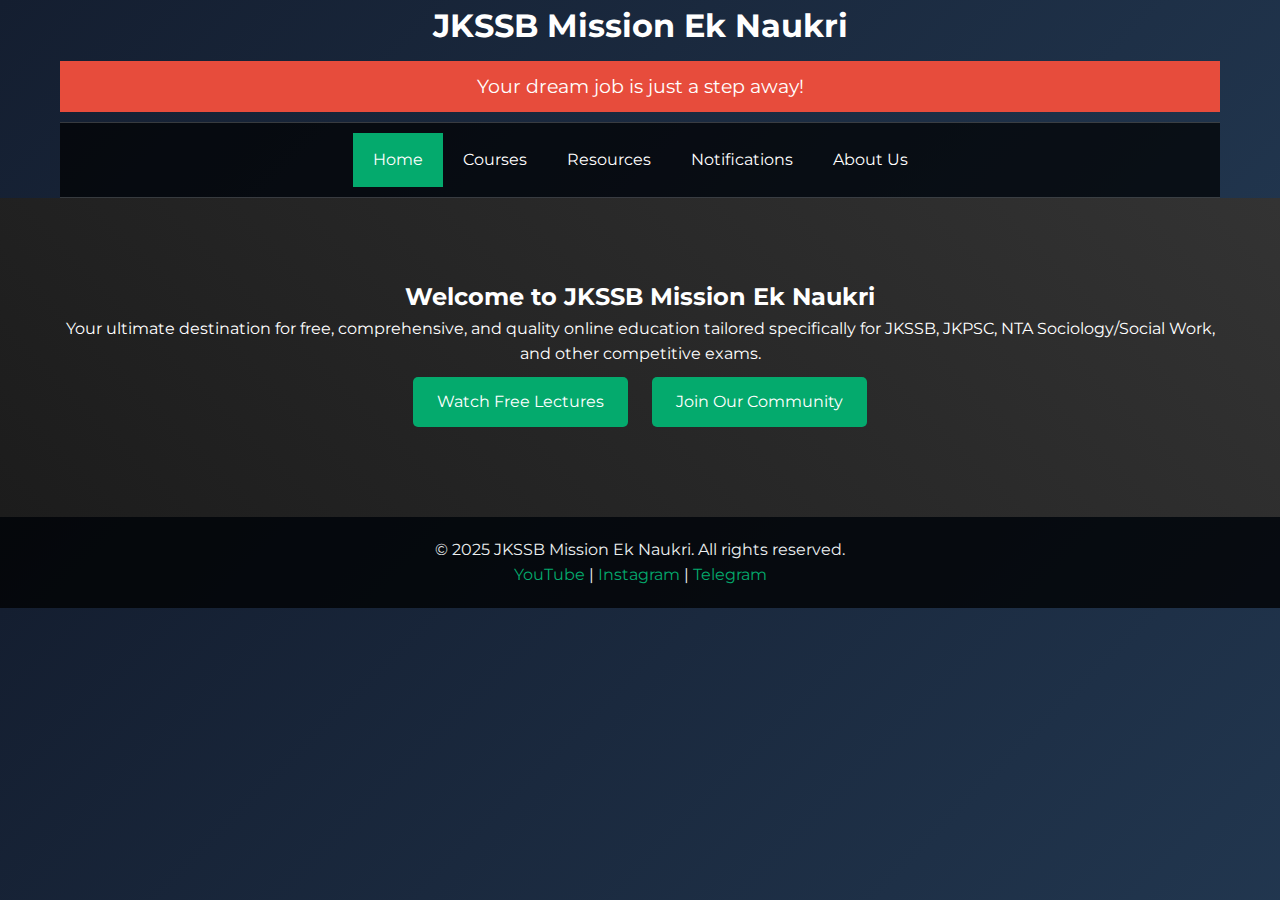
==== index.html @ 17a6cdbd "Update index.html" ====
<!DOCTYPE html>
<html lang="en">
<head>
  <meta charset="UTF-8">
  <meta name="viewport" content="width=device-width, initial-scale=1.0">
  <title>JKSSB Mission Ek Naukri</title>
  <meta name="description" content="Your ultimate destination for free, comprehensive, and quality online education tailored specifically for JKSSB, JKPSC, NTA Sociology/Social Work, and other competitive exams.">
  <meta name="keywords" content="JKSSB, JKPSC, NTA, Sociology, Social Work, Online Education, Competitive Exams">
  <link rel="stylesheet" href="css/styles.css">
  <link rel="icon" href="favicon.ico">
  <link href="https://fonts.googleapis.com/css2?family=Montserrat:wght@300;500;700&display=swap" rel="stylesheet">
  <!-- Use local Font Awesome if Kit fails on mobile -->
  <link rel="stylesheet" href="css/all.min.css">

  <!-- CookieYes Script -->
  <script src="https://cdn-cookieyes.com/client_data/5cfe4f28d3b2e213a2c75d46/script.js"></script>

  <!-- Google Analytics with Consent Mode -->
  <script async src="https://www.googletagmanager.com/gtag/js?id=G-TP77DTCB30"></script>
  <script>
    window.dataLayer = window.dataLayer || [];
    function gtag(){dataLayer.push(arguments);}
    gtag('consent', 'default', {
      'ad_storage': 'denied',
      'ad_user_data': 'denied',
      'ad_personalization': 'denied',
      'analytics_storage': 'denied',
      'regions': ['IN']
    });
    gtag('consent', 'default', {
      'ad_storage': 'denied',
      'ad_user_data': 'denied',
      'ad_personalization': 'denied',
      'analytics_storage': 'denied'
    });
    gtag('js', new Date());
    gtag('config', 'G-TP77DTCB30', { anonymize_ip: true });
  </script>
</head>
<body>
  <header>
    <div class="container">
      <h1>JKSSB Mission Ek Naukri</h1>
      <div class="sliding-container">
        <p class="sliding-text">Your dream job is just a step away!</p>
      </div>
      <nav class="topnav" id="myTopnav">
        <a href="index.html" class="active">Home</a>
        <a href="courses.html">Courses</a>
        <a href="resources.html">Resources</a>
        <a href="notifications.html">Notifications</a>
        <a href="about.html">About Us</a>
        <a href="javascript:void(0);" class="icon" onclick="toggleNavigation()">
          <i class="fas fa-bars" role="img" aria-label="Toggle Navigation Menu"></i>
        </a>
      </nav>
    </div>
  </header>

  <section class="hero">
    <div class="container">
      <h2>Welcome to JKSSB Mission Ek Naukri</h2>
      <p>Your ultimate destination for free, comprehensive, and quality online education tailored specifically for JKSSB, JKPSC, NTA Sociology/Social Work, and other competitive exams.</p>
      <a href="https://www.youtube.com/@jkssbmissioneknaukri" class="btn" target="_blank">Watch Free Lectures</a>
      <a href="https://t.me/jkssb_mission_ek_naukri" class="btn" target="_blank">Join Our Community</a>
    </div>
  </section>

  <footer>
    <div class="container">
      <p>© 2025 JKSSB Mission Ek Naukri. All rights reserved.</p>
      <p>
        <a href="https://www.youtube.com/@jkssbmissioneknaukri" target="_blank">YouTube</a> |
        <a href="#" target="_blank">Instagram</a> |
        <a href="#" target="_blank">Telegram</a>
      </p>
    </div>
  </footer>

  <button id="backToTop" class="btn" onclick="scrollToTop()"><i class="fas fa-chevron-up"></i></button>

  <script src="js/scripts.js"></script>
</body>
</html>
---- css/styles.css ----
:root {
  --primary-color: #04AA6D;
  --secondary-color: #e74c3c;
  --bg-color: #141e30;
  --text-color: #fff;
}

/* Global Styles */
* {
  margin: 0;
  padding: 0;
  box-sizing: border-box;
}

body {
  font-family: 'Montserrat', sans-serif;
  background: linear-gradient(135deg, var(--bg-color), #243b55);
  color: var(--text-color);
  line-height: 1.6;
  overflow-x: hidden;
}

a {
  text-decoration: none;
  color: inherit;
}

ul {
  list-style: none;
}

.container {
  max-width: 1200px;
  margin: auto;
  padding: 0 20px;
}

/* Header */
header h1 {
  text-align: center;
  margin-bottom: 10px;
}

/* Navigation */
.topnav {
  overflow: hidden;
  background-color: rgba(0, 0, 0, 0.7);
  display: flex;
  justify-content: center;
  flex-wrap: wrap;
  padding: 10px 20px;
  border-top: 1px solid rgba(255, 255, 255, 0.2);
  border-bottom: 1px solid rgba(255, 255, 255, 0.2);
}

.topnav a {
  padding: 14px 20px;
  font-size: 1rem;
  color: var(--text-color);
  transition: background-color 0.3s ease;
}

.topnav a:hover,
.topnav a.active {
  background-color: var(--primary-color);
}

.topnav .icon {
  display: none;
  font-size: 1.5rem;
  color: var(--text-color);
  cursor: pointer;
  padding: 10px;
  font-family: "Font Awesome 5 Free" !important;
  font-weight: 900 !important;
}

/* Ensure Font Awesome icons render correctly */
.fa,
.fas,
.fa-bars {
  font-family: "Font Awesome 5 Free" !important;
  font-weight: 900 !important;
  display: inline-block;
}

/* Sliding Text */
.sliding-container {
  width: 100%;
  overflow: hidden;
  margin: 10px 0;
  background: var(--secondary-color);
  color: var(--text-color);
  padding: 10px 0;
  text-align: center;
}

.sliding-text {
  display: inline-block;
  white-space: nowrap;
  font-size: 1.2em;
  animation: slide 10s linear infinite;
}

@keyframes slide {
  0% { transform: translateX(100%); }
  100% { transform: translateX(-100%); }
}

/* Hero Section */
.hero {
  background: linear-gradient(45deg, #1c1c1c, #333333);
  color: var(--text-color);
  padding: 80px 20px;
  text-align: center;
}

.hero p {
  color: var(--text-color);
}

.hero .btn {
  display: inline-block;
  margin: 10px;
  padding: 12px 24px;
  background-color: var(--primary-color);
  color: var(--text-color);
  text-decoration: none;
  border-radius: 5px;
  transition: background-color 0.3s ease, transform 0.3s ease;
}

.hero .btn:hover {
  background-color: #028a4b;
  transform: scale(1.05);
}

/* Sections */
.section {
  padding: 30px 0;
  text-align: center;
}

/* Grid */
.grid {
  display: grid;
  grid-template-columns: repeat(auto-fit, minmax(300px, 1fr));
  gap: 20px;
  margin-top: 20px;
}

.card {
  padding: 20px;
  background: #1f2a37;
  border-radius: 8px;
  box-shadow: 0 4px 8px rgba(0, 0, 0, 0.1);
  transition: transform 0.3s ease, box-shadow 0.3s ease;
  text-align: center;
}

.card:hover {
  transform: translateY(-10px);
  box-shadow: 0 8px 20px rgba(0, 0, 0, 0.4);
}

.card i {
  color: var(--primary-color);
  margin-bottom: 10px;
  font-size: 3rem;
  font-family: "Font Awesome 5 Free" !important;
  font-weight: 900 !important;
}

.card h3 {
  font-size: 1.5rem;
  margin-bottom: 15px;
}

.card .btn {
  margin-top: 10px;
  background-color: var(--primary-color);
  color: var(--text-color);
  padding: 10px 20px;
  border-radius: 4px;
  transition: background 0.3s ease;
}

.card .btn:hover {
  background: #028a4b;
}

/* Resource List */
.resource-list {
  list-style-type: none;
  padding: 0;
  text-align: center;
  margin-top: 20px;
}

.resource-list li {
  margin-bottom: 10px;
}

.resource-list a {
  color: var(--primary-color);
  transition: color 0.3s ease;
}

.resource-list a:hover {
  color: var(--text-color);
}

/* Footer */
footer {
  background-color: rgba(0, 0, 0, 0.8);
  color: #ecf0f1;
  text-align: center;
  padding: 20px 0;
}

footer a {
  color: var(--primary-color);
  transition: color 0.3s ease;
}

footer a:hover {
  color: var(--text-color);
}

/* Back-to-Top Button */
#backToTop {
  position: fixed;
  bottom: 30px;
  right: 30px;
  background: var(--primary-color);
  color: var(--text-color);
  border: none;
  padding: 10px 15px;
  border-radius: 50px;
  cursor: pointer;
  transition: background 0.3s ease, transform 0.3s ease;
  display: none;
}

#backToTop:hover {
  background: #028a4b;
  transform: scale(1.1);
}

#backToTop i {
  font-family: "Font Awesome 5 Free" !important;
  font-weight: 900 !important;
}

/* Responsive Design */
@media (max-width: 768px) {
  .topnav a:not(.icon) {
    display: none;
  }
  .topnav .icon {
    display: block !important;
    position: absolute;
    right: 20px;
    top: 15px;
    z-index: 1000;
    font-family: "Font Awesome 5 Free" !important;
    font-weight: 900 !important;
  }
  .topnav.responsive {
    flex-direction: column;
    align-items: flex-start;
  }
  .topnav.responsive a {
    display: block;
    text-align: center;
    padding: 10px;
    width: 100%;
    background-color: rgba(0, 0, 0, 0.7);
  }
  .hero h2 {
    font-size: 1.5rem;
  }
  .hero p {
    font-size: 1rem;
  }
}

@media (max-width: 480px) {
  .hero h2 {
    font-size: 1.2rem;
  }
  .hero p {
    font-size: 0.9rem;
  }
  .topnav a {
    font-size: 12px;
    padding: 8px;
  }
  .topnav .icon {
    font-size: 1.2rem;
    top: 10px;
    right: 10px;
  }
}
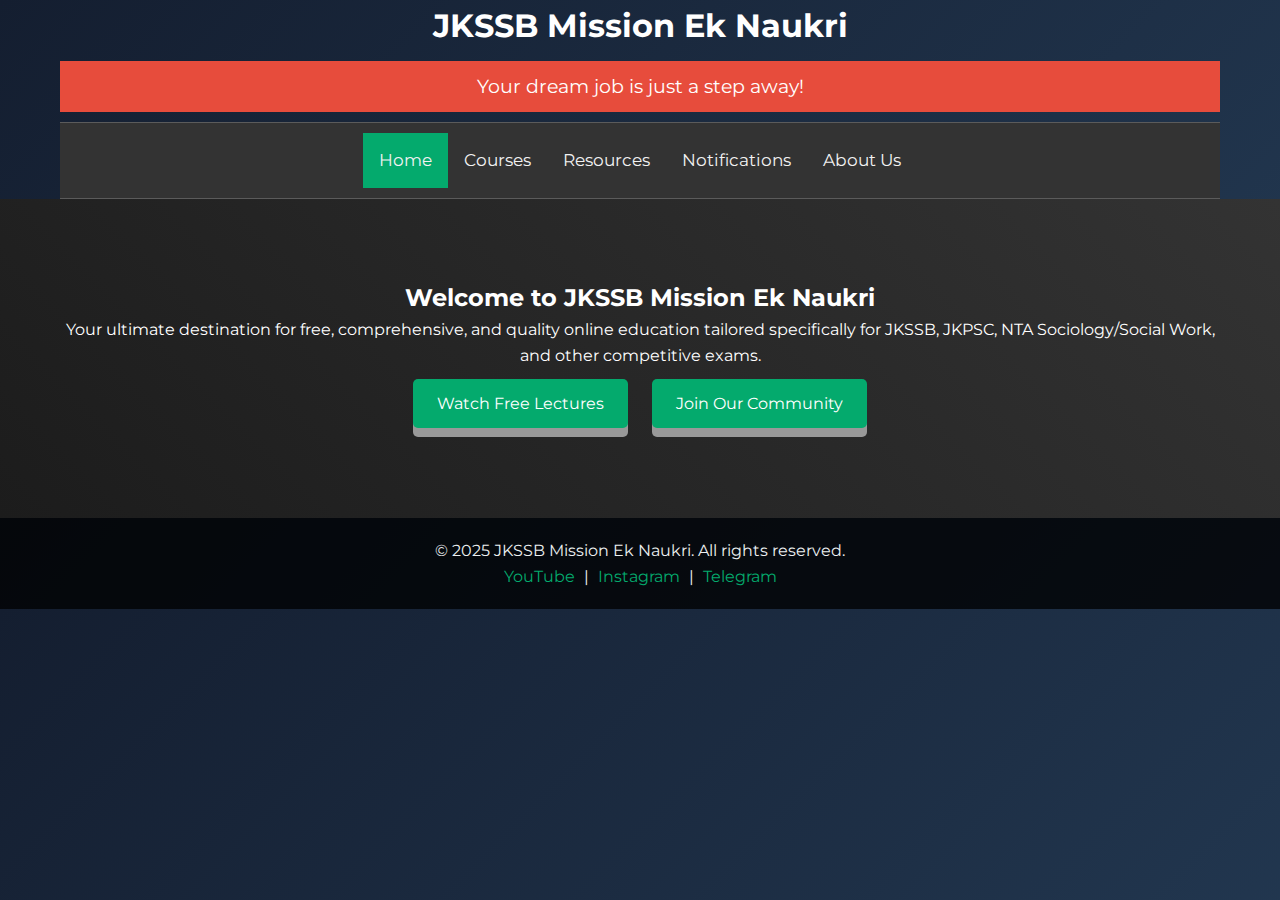
==== commit 04eab41e: "Update index.html" ====
--- a/index.html
+++ b/index.html
@@ -36,6 +36,90 @@
     gtag('js', new Date());
     gtag('config', 'G-TP77DTCB30', { anonymize_ip: true });
   </script>
+  <style>
+    /* Responsive Styles */
+
+    /* Ensure that the navigation menu is responsive */
+    .topnav {
+      overflow: hidden;
+      background-color: #333;
+    }
+
+    .topnav a {
+      float: left;
+      display: block;
+      color: #f2f2f2;
+      text-align: center;
+      padding: 14px 16px;
+      text-decoration: none;
+      font-size: 17px;
+    }
+
+    .topnav .icon {
+      display: none;
+    }
+
+    @media screen and (max-width: 600px) {
+      .topnav a:not(:first-child) {display: none;}
+      .topnav a.icon {
+        float: right;
+        display: block;
+      }
+    }
+
+    @media screen and (max-width: 600px) {
+      .topnav.responsive {position: relative;}
+      .topnav.responsive .icon {
+        position: absolute;
+        right: 0;
+        top: 0;
+      }
+      .topnav.responsive a {
+        float: none;
+        display: block;
+        text-align: left;
+      }
+    }
+
+    /* Ensure that the footer is responsive */
+    footer .container {
+      text-align: center;
+    }
+
+    footer p a {
+      display: inline-block;
+      margin: 0 5px;
+    }
+
+    /* Ensure that the main buttons are responsive */
+    .btn {
+      display: inline-block;
+      padding: 10px 20px;
+      font-size: 16px;
+      cursor: pointer;
+      text-align: center;
+      text-decoration: none;
+      outline: none;
+      color: #fff;
+      background-color: #4CAF50;
+      border: none;
+      border-radius: 15px;
+      box-shadow: 0 9px #999;
+    }
+
+    .btn:hover {background-color: #3e8e41}
+
+    .btn:active {
+      background-color: #3e8e41;
+      box-shadow: 0 5px #666;
+      transform: translateY(4px);
+    }
+
+    /* Ensure that the icons are displayed correctly */
+    .fas {
+      display: inline-block;
+    }
+  </style>
 </head>
 <body>
   <header>
@@ -79,6 +163,20 @@
 
   <button id="backToTop" class="btn" onclick="scrollToTop()"><i class="fas fa-chevron-up"></i></button>
 
+  <script>
+    function toggleNavigation() {
+      var x = document.getElementById("myTopnav");
+      if (x.className === "topnav") {
+        x.className += " responsive";
+      } else {
+        x.className = "topnav";
+      }
+    }
+
+    function scrollToTop() {
+      window.scrollTo({ top: 0, behavior: 'smooth' });
+    }
+  </script>
   <script src="js/scripts.js"></script>
 </body>
 </html>
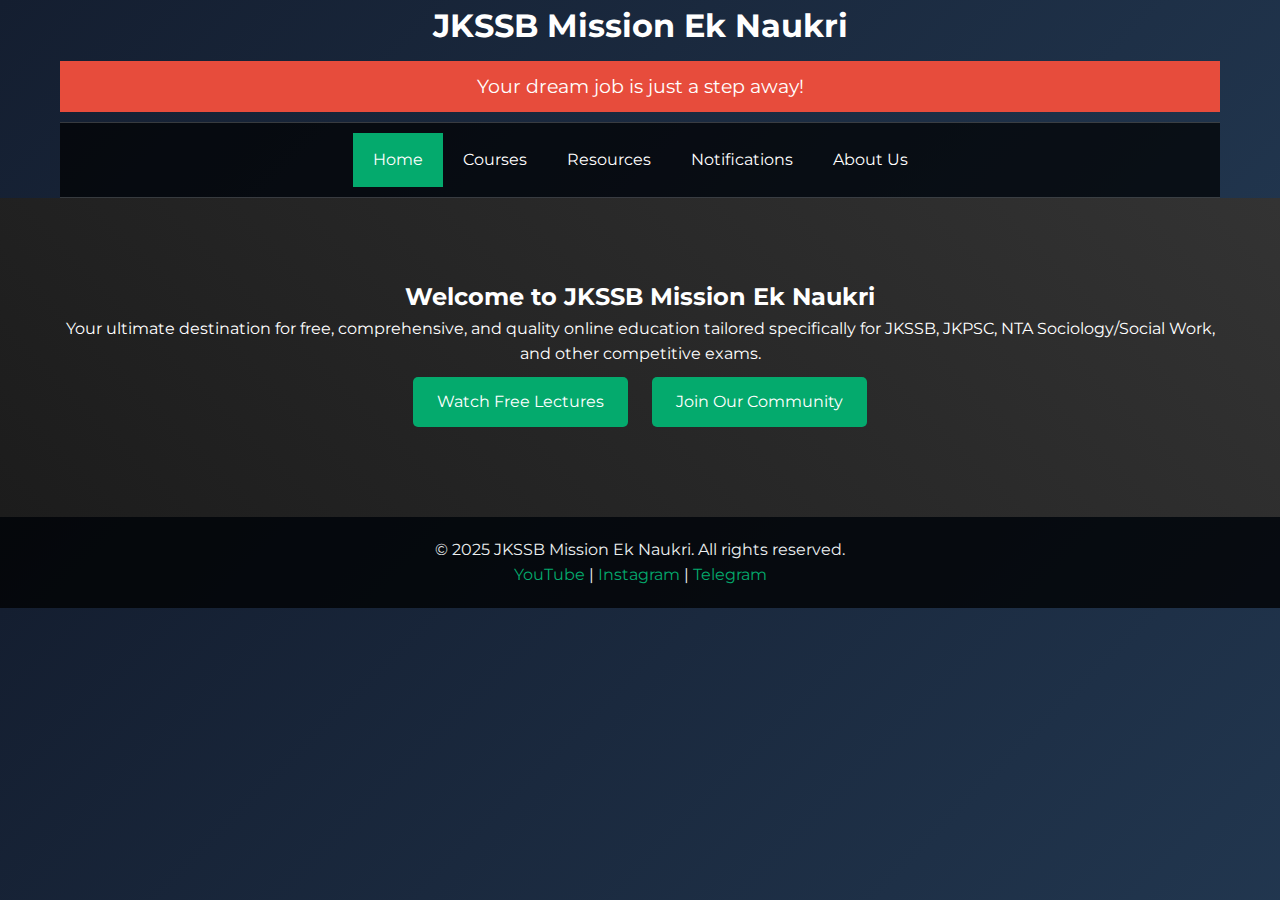
==== commit 971a40f8: "Update index.html" ====
--- a/index.html
+++ b/index.html
@@ -10,7 +10,7 @@
   <link rel="icon" href="favicon.ico">
   <link href="https://fonts.googleapis.com/css2?family=Montserrat:wght@300;500;700&display=swap" rel="stylesheet">
   <!-- Use local Font Awesome if Kit fails on mobile -->
-  <link rel="stylesheet" href="css/all.min.css">
+  <link rel="stylesheet" href="https://cdnjs.cloudflare.com/ajax/libs/font-awesome/5.15.4/css/all.min.css">
 
   <!-- CookieYes Script -->
   <script src="https://cdn-cookieyes.com/client_data/5cfe4f28d3b2e213a2c75d46/script.js"></script>
@@ -36,90 +36,6 @@
     gtag('js', new Date());
     gtag('config', 'G-TP77DTCB30', { anonymize_ip: true });
   </script>
-  <style>
-    /* Responsive Styles */
-
-    /* Ensure that the navigation menu is responsive */
-    .topnav {
-      overflow: hidden;
-      background-color: #333;
-    }
-
-    .topnav a {
-      float: left;
-      display: block;
-      color: #f2f2f2;
-      text-align: center;
-      padding: 14px 16px;
-      text-decoration: none;
-      font-size: 17px;
-    }
-
-    .topnav .icon {
-      display: none;
-    }
-
-    @media screen and (max-width: 600px) {
-      .topnav a:not(:first-child) {display: none;}
-      .topnav a.icon {
-        float: right;
-        display: block;
-      }
-    }
-
-    @media screen and (max-width: 600px) {
-      .topnav.responsive {position: relative;}
-      .topnav.responsive .icon {
-        position: absolute;
-        right: 0;
-        top: 0;
-      }
-      .topnav.responsive a {
-        float: none;
-        display: block;
-        text-align: left;
-      }
-    }
-
-    /* Ensure that the footer is responsive */
-    footer .container {
-      text-align: center;
-    }
-
-    footer p a {
-      display: inline-block;
-      margin: 0 5px;
-    }
-
-    /* Ensure that the main buttons are responsive */
-    .btn {
-      display: inline-block;
-      padding: 10px 20px;
-      font-size: 16px;
-      cursor: pointer;
-      text-align: center;
-      text-decoration: none;
-      outline: none;
-      color: #fff;
-      background-color: #4CAF50;
-      border: none;
-      border-radius: 15px;
-      box-shadow: 0 9px #999;
-    }
-
-    .btn:hover {background-color: #3e8e41}
-
-    .btn:active {
-      background-color: #3e8e41;
-      box-shadow: 0 5px #666;
-      transform: translateY(4px);
-    }
-
-    /* Ensure that the icons are displayed correctly */
-    .fas {
-      display: inline-block;
-    }
-  </style>
 </head>
 <body>
   <header>
@@ -163,20 +79,6 @@
 
   <button id="backToTop" class="btn" onclick="scrollToTop()"><i class="fas fa-chevron-up"></i></button>
 
-  <script>
-    function toggleNavigation() {
-      var x = document.getElementById("myTopnav");
-      if (x.className === "topnav") {
-        x.className += " responsive";
-      } else {
-        x.className = "topnav";
-      }
-    }
-
-    function scrollToTop() {
-      window.scrollTo({ top: 0, behavior: 'smooth' });
-    }
-  </script>
   <script src="js/scripts.js"></script>
 </body>
 </html>
--- a/css/styles.css
+++ b/css/styles.css
@@ -71,8 +71,6 @@
   color: var(--text-color);
   cursor: pointer;
   padding: 10px;
-  font-family: "Font Awesome 5 Free" !important;
-  font-weight: 900 !important;
 }
 
 /* Ensure Font Awesome icons render correctly */
@@ -135,81 +133,6 @@
   transform: scale(1.05);
 }
 
-/* Sections */
-.section {
-  padding: 30px 0;
-  text-align: center;
-}
-
-/* Grid */
-.grid {
-  display: grid;
-  grid-template-columns: repeat(auto-fit, minmax(300px, 1fr));
-  gap: 20px;
-  margin-top: 20px;
-}
-
-.card {
-  padding: 20px;
-  background: #1f2a37;
-  border-radius: 8px;
-  box-shadow: 0 4px 8px rgba(0, 0, 0, 0.1);
-  transition: transform 0.3s ease, box-shadow 0.3s ease;
-  text-align: center;
-}
-
-.card:hover {
-  transform: translateY(-10px);
-  box-shadow: 0 8px 20px rgba(0, 0, 0, 0.4);
-}
-
-.card i {
-  color: var(--primary-color);
-  margin-bottom: 10px;
-  font-size: 3rem;
-  font-family: "Font Awesome 5 Free" !important;
-  font-weight: 900 !important;
-}
-
-.card h3 {
-  font-size: 1.5rem;
-  margin-bottom: 15px;
-}
-
-.card .btn {
-  margin-top: 10px;
-  background-color: var(--primary-color);
-  color: var(--text-color);
-  padding: 10px 20px;
-  border-radius: 4px;
-  transition: background 0.3s ease;
-}
-
-.card .btn:hover {
-  background: #028a4b;
-}
-
-/* Resource List */
-.resource-list {
-  list-style-type: none;
-  padding: 0;
-  text-align: center;
-  margin-top: 20px;
-}
-
-.resource-list li {
-  margin-bottom: 10px;
-}
-
-.resource-list a {
-  color: var(--primary-color);
-  transition: color 0.3s ease;
-}
-
-.resource-list a:hover {
-  color: var(--text-color);
-}
-
 /* Footer */
 footer {
   background-color: rgba(0, 0, 0, 0.8);
@@ -263,8 +186,6 @@
     right: 20px;
     top: 15px;
     z-index: 1000;
-    font-family: "Font Awesome 5 Free" !important;
-    font-weight: 900 !important;
   }
   .topnav.responsive {
     flex-direction: column;
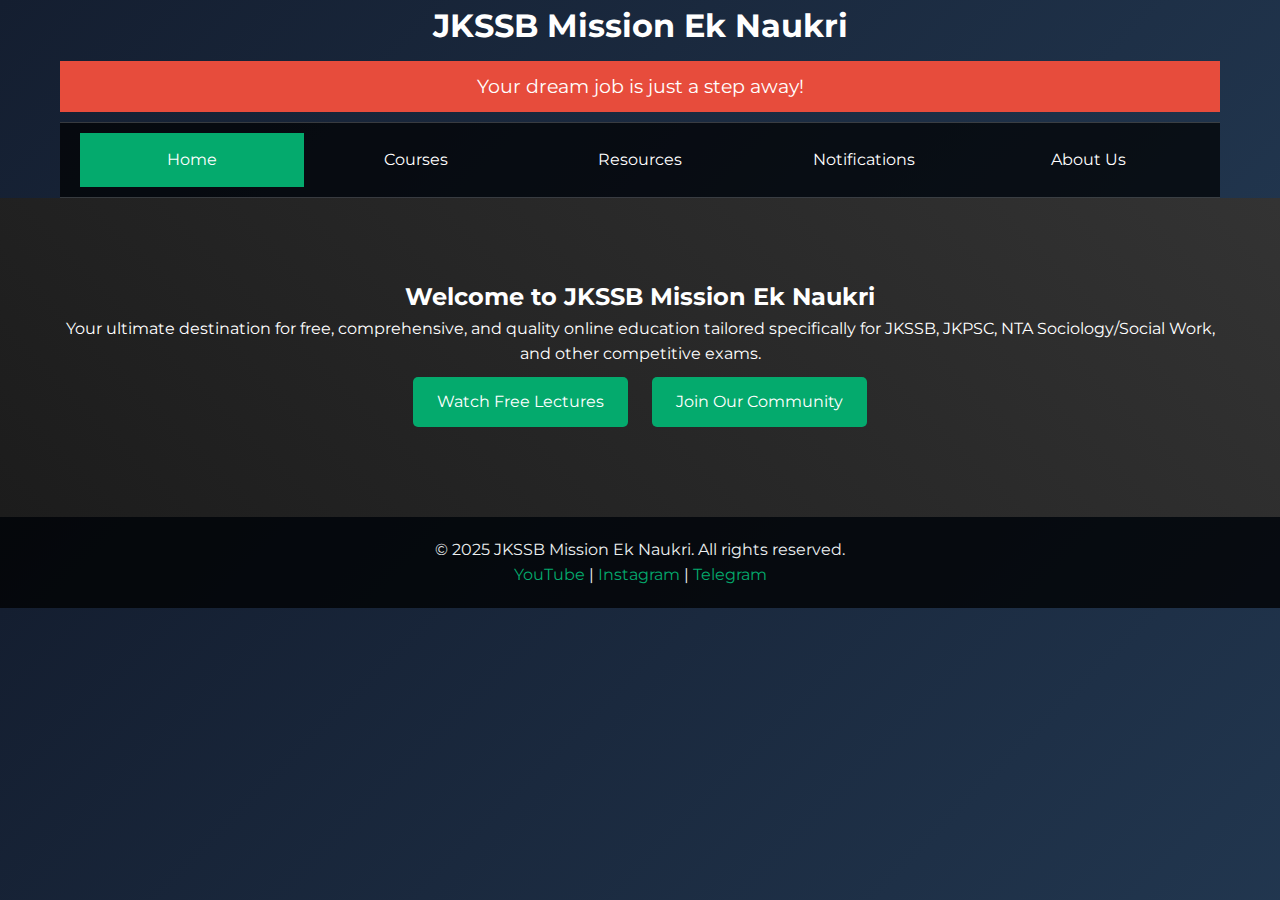
==== commit 83364475: "Update index.html" ====
--- a/index.html
+++ b/index.html
@@ -9,7 +9,7 @@
   <link rel="stylesheet" href="css/styles.css">
   <link rel="icon" href="favicon.ico">
   <link href="https://fonts.googleapis.com/css2?family=Montserrat:wght@300;500;700&display=swap" rel="stylesheet">
-  <!-- Use local Font Awesome if Kit fails on mobile -->
+  <!-- Use CDN for Font Awesome -->
   <link rel="stylesheet" href="https://cdnjs.cloudflare.com/ajax/libs/font-awesome/5.15.4/css/all.min.css">
 
   <!-- CookieYes Script -->
--- a/css/styles.css
+++ b/css/styles.css
@@ -43,17 +43,19 @@
 
 /* Navigation */
 .topnav {
-  overflow: hidden;
+  display: flex;
+  justify-content: space-around; /* Distributes space evenly */
+  align-items: center;
   background-color: rgba(0, 0, 0, 0.7);
-  display: flex;
-  justify-content: center;
-  flex-wrap: wrap;
   padding: 10px 20px;
   border-top: 1px solid rgba(255, 255, 255, 0.2);
   border-bottom: 1px solid rgba(255, 255, 255, 0.2);
+  overflow: hidden; /* Ensures no overflow issues */
 }
 
 .topnav a {
+  flex: 1; /* Allow items to grow and shrink */
+  text-align: center;
   padding: 14px 20px;
   font-size: 1rem;
   color: var(--text-color);
@@ -177,8 +179,14 @@
 
 /* Responsive Design */
 @media (max-width: 768px) {
-  .topnav a:not(.icon) {
-    display: none;
+  .topnav {
+    flex-direction: column; /* Stack items vertically on smaller screens */
+    align-items: flex-start;
+  }
+  .topnav a {
+    width: 100%; /* Full width for each item */
+    text-align: center;
+    padding: 10px 0; /* Adjust padding for vertical layout */
   }
   .topnav .icon {
     display: block !important;
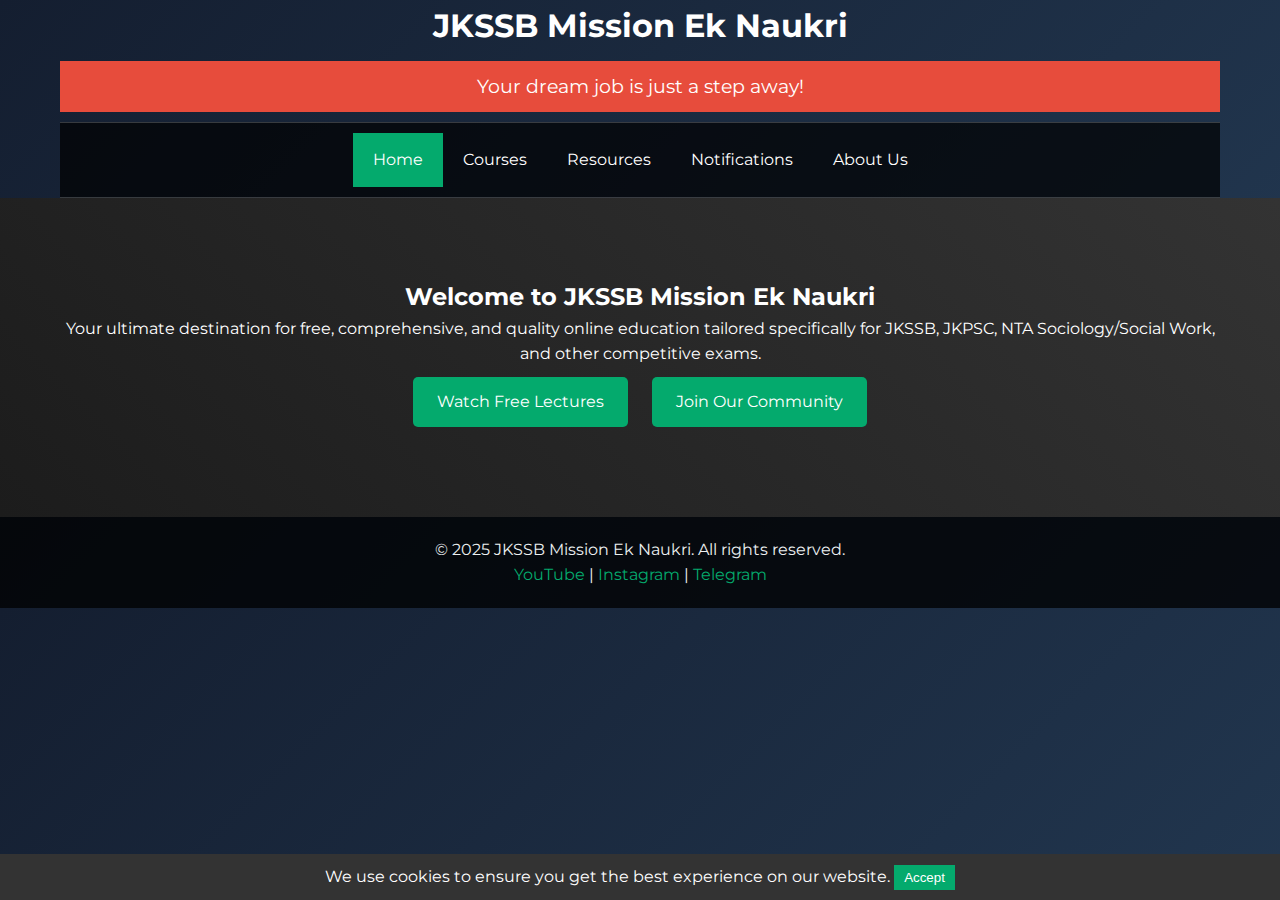
==== commit 192288c7: "Update index.html" ====
--- a/index.html
+++ b/index.html
@@ -6,16 +6,10 @@
   <title>JKSSB Mission Ek Naukri</title>
   <meta name="description" content="Your ultimate destination for free, comprehensive, and quality online education tailored specifically for JKSSB, JKPSC, NTA Sociology/Social Work, and other competitive exams.">
   <meta name="keywords" content="JKSSB, JKPSC, NTA, Sociology, Social Work, Online Education, Competitive Exams">
+  <link rel="stylesheet" href="https://cdnjs.cloudflare.com/ajax/libs/font-awesome/6.0.0-beta3/css/all.min.css">
   <link rel="stylesheet" href="css/styles.css">
   <link rel="icon" href="favicon.ico">
   <link href="https://fonts.googleapis.com/css2?family=Montserrat:wght@300;500;700&display=swap" rel="stylesheet">
-  <!-- Use CDN for Font Awesome -->
-  <link rel="stylesheet" href="https://cdnjs.cloudflare.com/ajax/libs/font-awesome/5.15.4/css/all.min.css">
-
-  <!-- CookieYes Script -->
-  <script src="https://cdn-cookieyes.com/client_data/5cfe4f28d3b2e213a2c75d46/script.js"></script>
-
-  <!-- Google Analytics with Consent Mode -->
   <script async src="https://www.googletagmanager.com/gtag/js?id=G-TP77DTCB30"></script>
   <script>
     window.dataLayer = window.dataLayer || [];
@@ -51,12 +45,11 @@
         <a href="notifications.html">Notifications</a>
         <a href="about.html">About Us</a>
         <a href="javascript:void(0);" class="icon" onclick="toggleNavigation()">
-          <i class="fas fa-bars" role="img" aria-label="Toggle Navigation Menu"></i>
+          <i class="fa fa-bars" role="img" aria-label="Toggle Navigation Menu"></i>
         </a>
       </nav>
     </div>
   </header>
-
   <section class="hero">
     <div class="container">
       <h2>Welcome to JKSSB Mission Ek Naukri</h2>
@@ -65,7 +58,6 @@
       <a href="https://t.me/jkssb_mission_ek_naukri" class="btn" target="_blank">Join Our Community</a>
     </div>
   </section>
-
   <footer>
     <div class="container">
       <p>© 2025 JKSSB Mission Ek Naukri. All rights reserved.</p>
@@ -76,9 +68,31 @@
       </p>
     </div>
   </footer>
-
   <button id="backToTop" class="btn" onclick="scrollToTop()"><i class="fas fa-chevron-up"></i></button>
 
+  <!-- Cookie Consent Banner -->
+  <div id="cookieConsent" style="position: fixed; bottom: 0; left: 0; right: 0; background: #333; color: #fff; padding: 10px; text-align: center; z-index: 1000;">
+    <p>We use cookies to ensure you get the best experience on our website. 
+      <button onclick="acceptCookies()" style="background: #04AA6D; color: #fff; border: none; padding: 5px 10px; cursor: pointer;">Accept</button>
+    </p>
+  </div>
+
   <script src="js/scripts.js"></script>
+  <script>
+    // Cookie Consent Logic
+    function acceptCookies() {
+      document.getElementById("cookieConsent").style.display = "none";
+      localStorage.setItem("cookieConsent", "accepted");
+      // Update Google Analytics consent if needed
+      gtag('consent', 'update', {
+        'analytics_storage': 'granted'
+      });
+    }
+
+    // Check if user has already accepted cookies
+    if (localStorage.getItem("cookieConsent") === "accepted") {
+      document.getElementById("cookieConsent").style.display = "none";
+    }
+  </script>
 </body>
 </html>
--- a/css/styles.css
+++ b/css/styles.css
@@ -43,19 +43,17 @@
 
 /* Navigation */
 .topnav {
+  overflow: hidden;
+  background-color: rgba(0, 0, 0, 0.7);
   display: flex;
-  justify-content: space-around; /* Distributes space evenly */
-  align-items: center;
-  background-color: rgba(0, 0, 0, 0.7);
+  justify-content: center;
+  flex-wrap: wrap;
   padding: 10px 20px;
   border-top: 1px solid rgba(255, 255, 255, 0.2);
   border-bottom: 1px solid rgba(255, 255, 255, 0.2);
-  overflow: hidden; /* Ensures no overflow issues */
 }
 
 .topnav a {
-  flex: 1; /* Allow items to grow and shrink */
-  text-align: center;
   padding: 14px 20px;
   font-size: 1rem;
   color: var(--text-color);
@@ -73,6 +71,8 @@
   color: var(--text-color);
   cursor: pointer;
   padding: 10px;
+  font-family: "Font Awesome 5 Free" !important;
+  font-weight: 900 !important;
 }
 
 /* Ensure Font Awesome icons render correctly */
@@ -179,14 +179,8 @@
 
 /* Responsive Design */
 @media (max-width: 768px) {
-  .topnav {
-    flex-direction: column; /* Stack items vertically on smaller screens */
-    align-items: flex-start;
-  }
-  .topnav a {
-    width: 100%; /* Full width for each item */
-    text-align: center;
-    padding: 10px 0; /* Adjust padding for vertical layout */
+  .topnav a:not(.icon) {
+    display: none;
   }
   .topnav .icon {
     display: block !important;
@@ -194,6 +188,8 @@
     right: 20px;
     top: 15px;
     z-index: 1000;
+    font-family: "Font Awesome 5 Free" !important;
+    font-weight: 900 !important;
   }
   .topnav.responsive {
     flex-direction: column;
